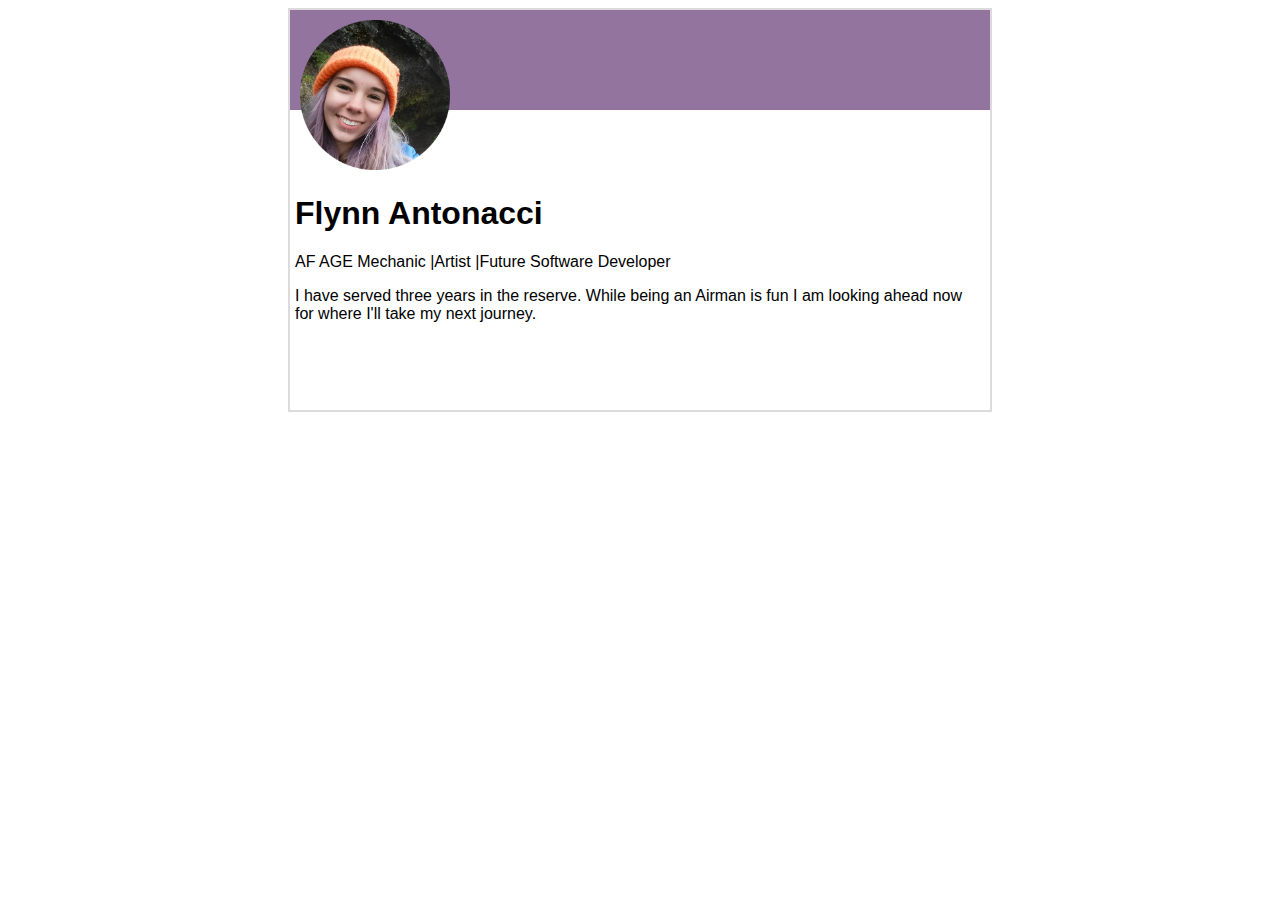
==== UserCard/index.html @ bfed59f4 "initial" ====
<!DOCTYPE html>
<head>
  <meta charset="UTF-8">
  <meta http-equiv="X-UA-Compatible" content="IE=edge">
  <meta name="viewport" content="width=device-width, initial-scale=1.0">
  <link rel="stylesheet" href="style.css">
  <title>User Card</title>
</head>
<body>
  <div class="card">
    <div class="header">
      <img src="20170611_115825-modified.png" alt="profile pic">
    </div>
    <div class="info">
      <h1>Flynn Antonacci</h1>
      <ul class="titles">
        <li>AF AGE Mechanic | </li>
        <li>Artist | </li>
        <li>Future Software Developer</li>
      </ul>
      <p>I have served three years in the reserve. While being an Airman is fun I am looking ahead now for where I'll take my next journey.</p>
    </div>

  </div>
  
</body>
</html>
---- UserCard/style.css ----
.card {
  height: 400px;
  width: 700px;
  border: 2px solid rgba(163, 160, 160, 0.384);
  margin: auto;

  
}
.header{
  background-color: rgb(146, 116, 158);
  height: 100px;
  width: 700px;
}
img {
  height: 150px;
  width: 150px;
  position:absolute;
  margin: 10px;
}
.info {
  font-family: -apple-system, BlinkMacSystemFont, 'Segoe UI', Roboto, Oxygen, Ubuntu, Cantarell, 'Open Sans', 'Helvetica Neue', sans-serif;
  margin-top: 85px;
  padding-left: 5px;
  padding-right: 5px;
}
ul{
  list-style-type: none;
  display: flex;
  text-align: left;
  padding-left: 0px;
}
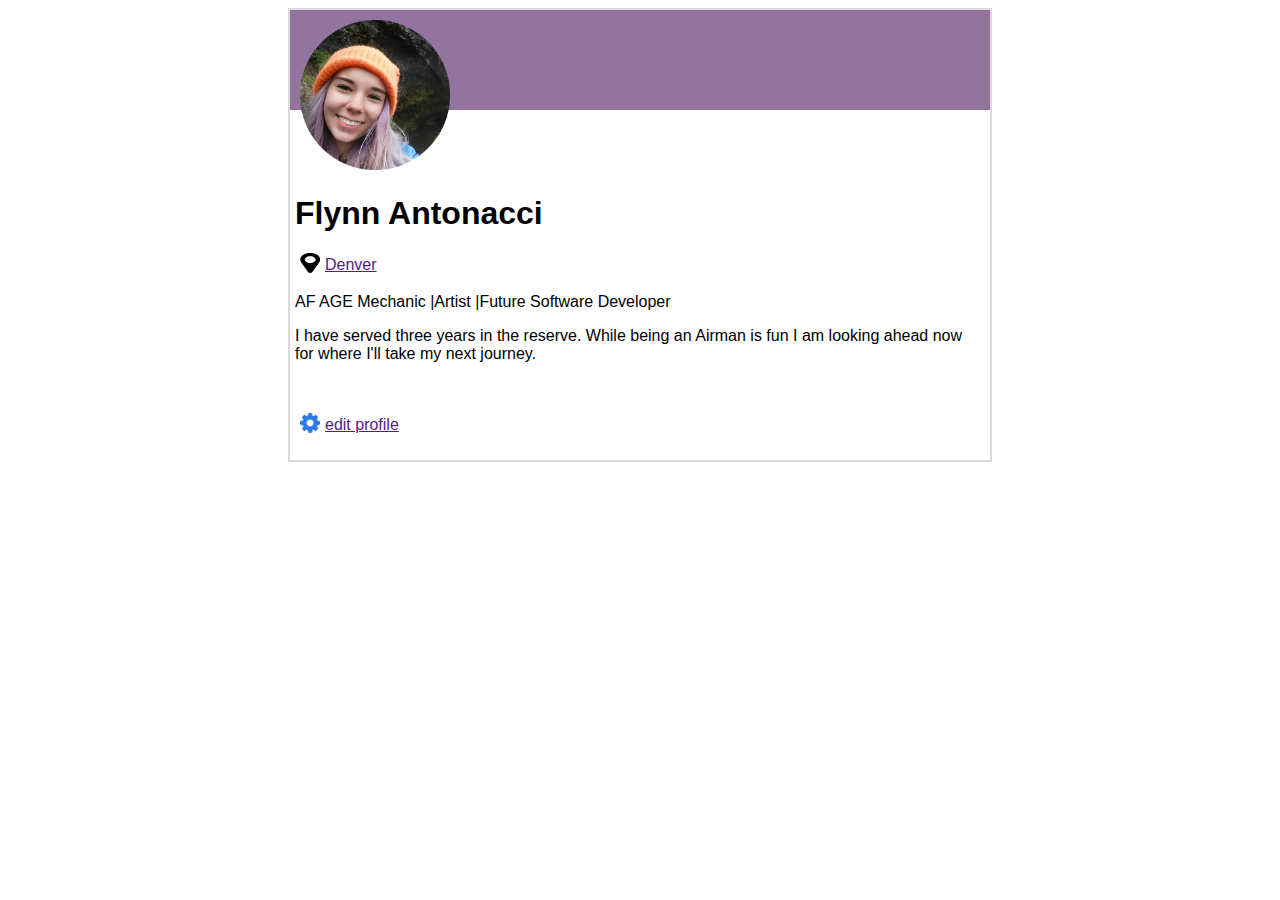
==== commit bcade3f7: "Added on the little icons and flexed them.  Including added flex command.." ====
--- a/UserCard/index.html
+++ b/UserCard/index.html
@@ -13,12 +13,20 @@
     </div>
     <div class="info">
       <h1>Flynn Antonacci</h1>
-      <ul class="titles">
+      <ul class="iconList flex">
+        <li><img src="icons/map-marker.png" id="icon"></li>
+        <li><a href="">Denver</a></li>
+      </ul>
+      <ul class="titles flex">
         <li>AF AGE Mechanic | </li>
         <li>Artist | </li>
         <li>Future Software Developer</li>
       </ul>
       <p>I have served three years in the reserve. While being an Airman is fun I am looking ahead now for where I'll take my next journey.</p>
+      <ul class="iconList flex" id="gear">
+        <li><img src="icons/gear.png" id="icon"></li>
+        <li><a href="">edit profile</a></li>
+      </ul>
     </div>
 
   </div>
--- a/UserCard/style.css
+++ b/UserCard/style.css
@@ -1,5 +1,11 @@
+ul{
+  display: flex;
+  align-items: center;
+  list-style-type: none;
+  padding-left: 0px;
+}
 .card {
-  height: 400px;
+  height: 450px;
   width: 700px;
   border: 2px solid rgba(163, 160, 160, 0.384);
   margin: auto;
@@ -11,21 +17,34 @@
   height: 100px;
   width: 700px;
 }
-img {
+[alt="profile pic"] {
   height: 150px;
   width: 150px;
   position:absolute;
   margin: 10px;
 }
+#icon {
+  height: 20px;
+  width: 20px;
+}
+
+.iconList li{
+  margin-left: 5px;
+  
+}
+
+#gear {
+  margin-top: 50px;
+}
+
 .info {
   font-family: -apple-system, BlinkMacSystemFont, 'Segoe UI', Roboto, Oxygen, Ubuntu, Cantarell, 'Open Sans', 'Helvetica Neue', sans-serif;
   margin-top: 85px;
   padding-left: 5px;
   padding-right: 5px;
 }
-ul{
+.titles{
   list-style-type: none;
-  display: flex;
   text-align: left;
   padding-left: 0px;
-}+}
